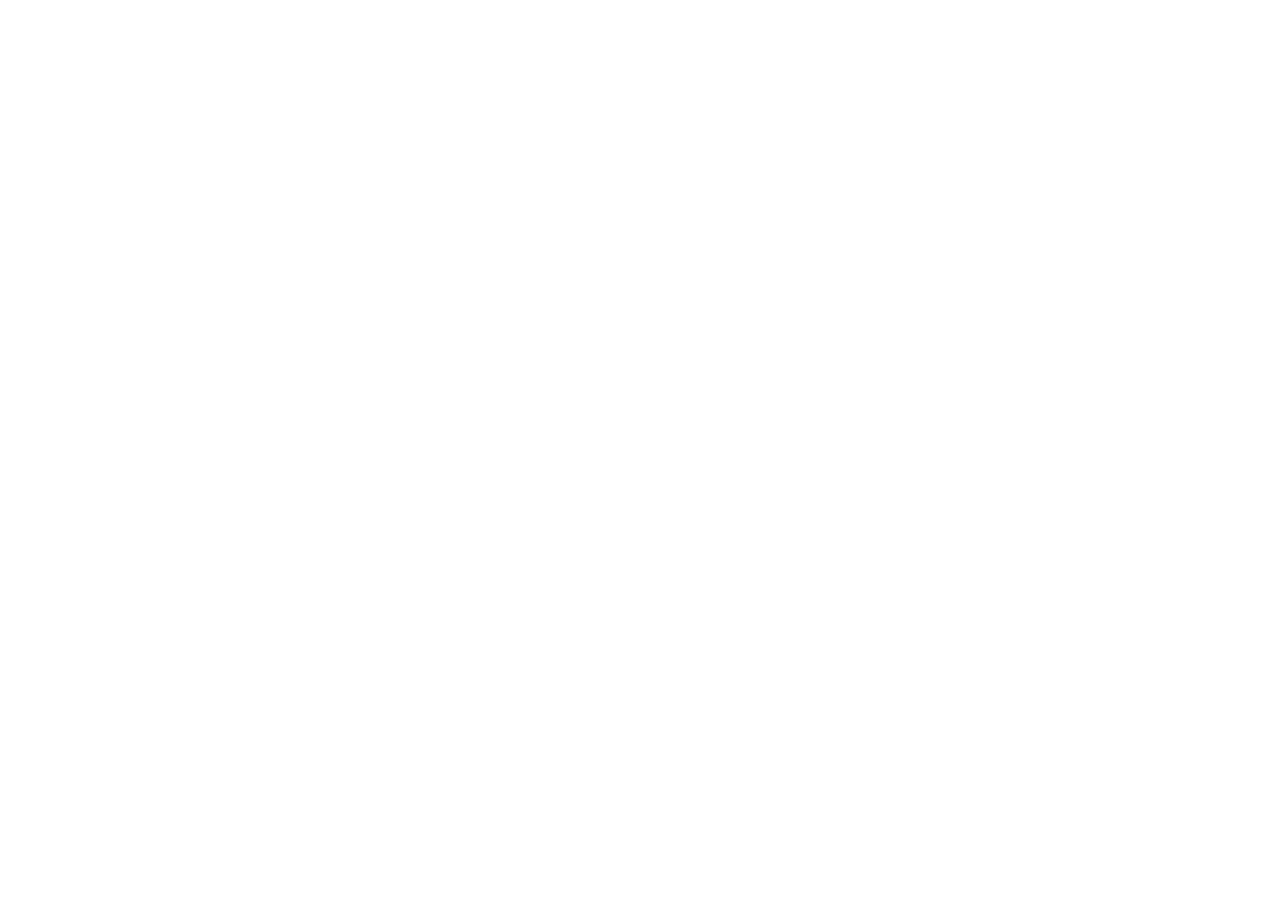
==== contact.html @ 3e422124 "index modificado" ====
<!DOCTYPE html>
<html lang="en">
<head>
    <meta charset="UTF-8">
    <meta name="viewport" content="width=device-width, initial-scale=1.0">
    <title>Document</title>
</head>
<body>
    
</body>
</html>
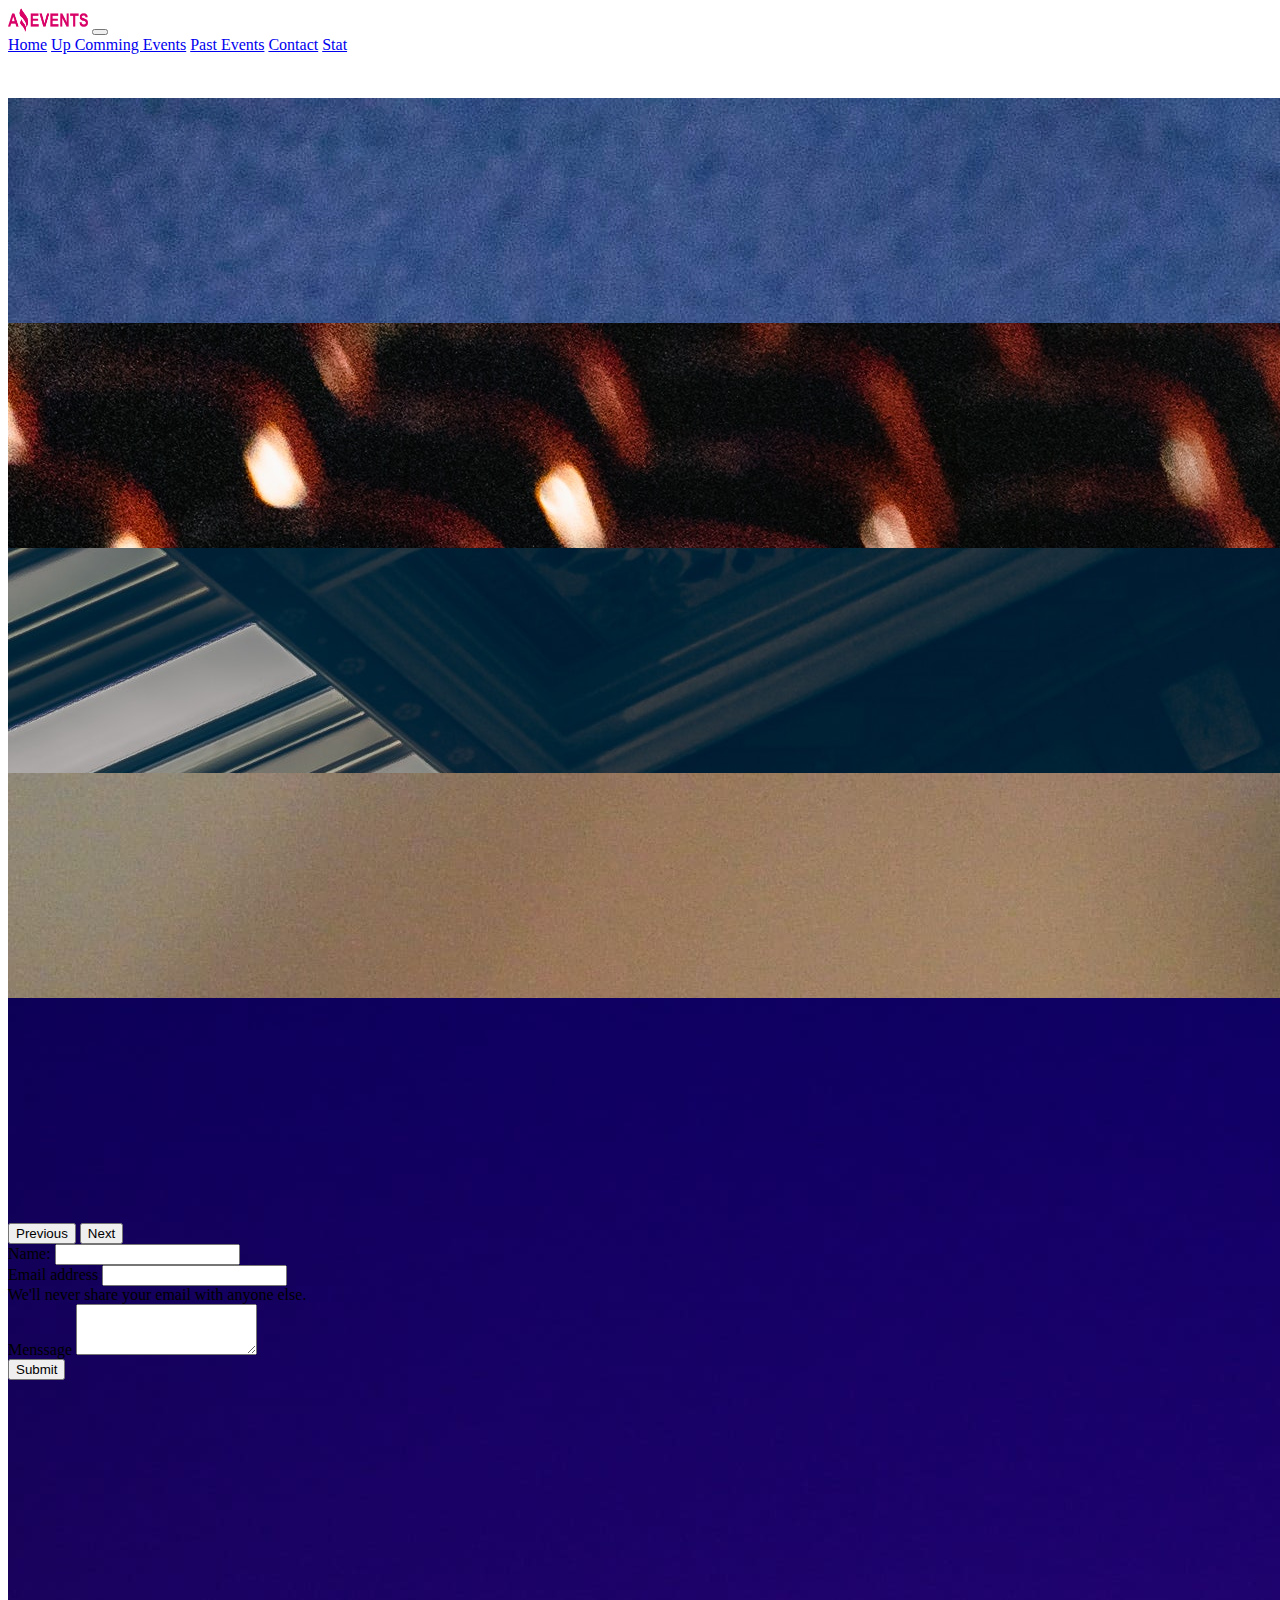
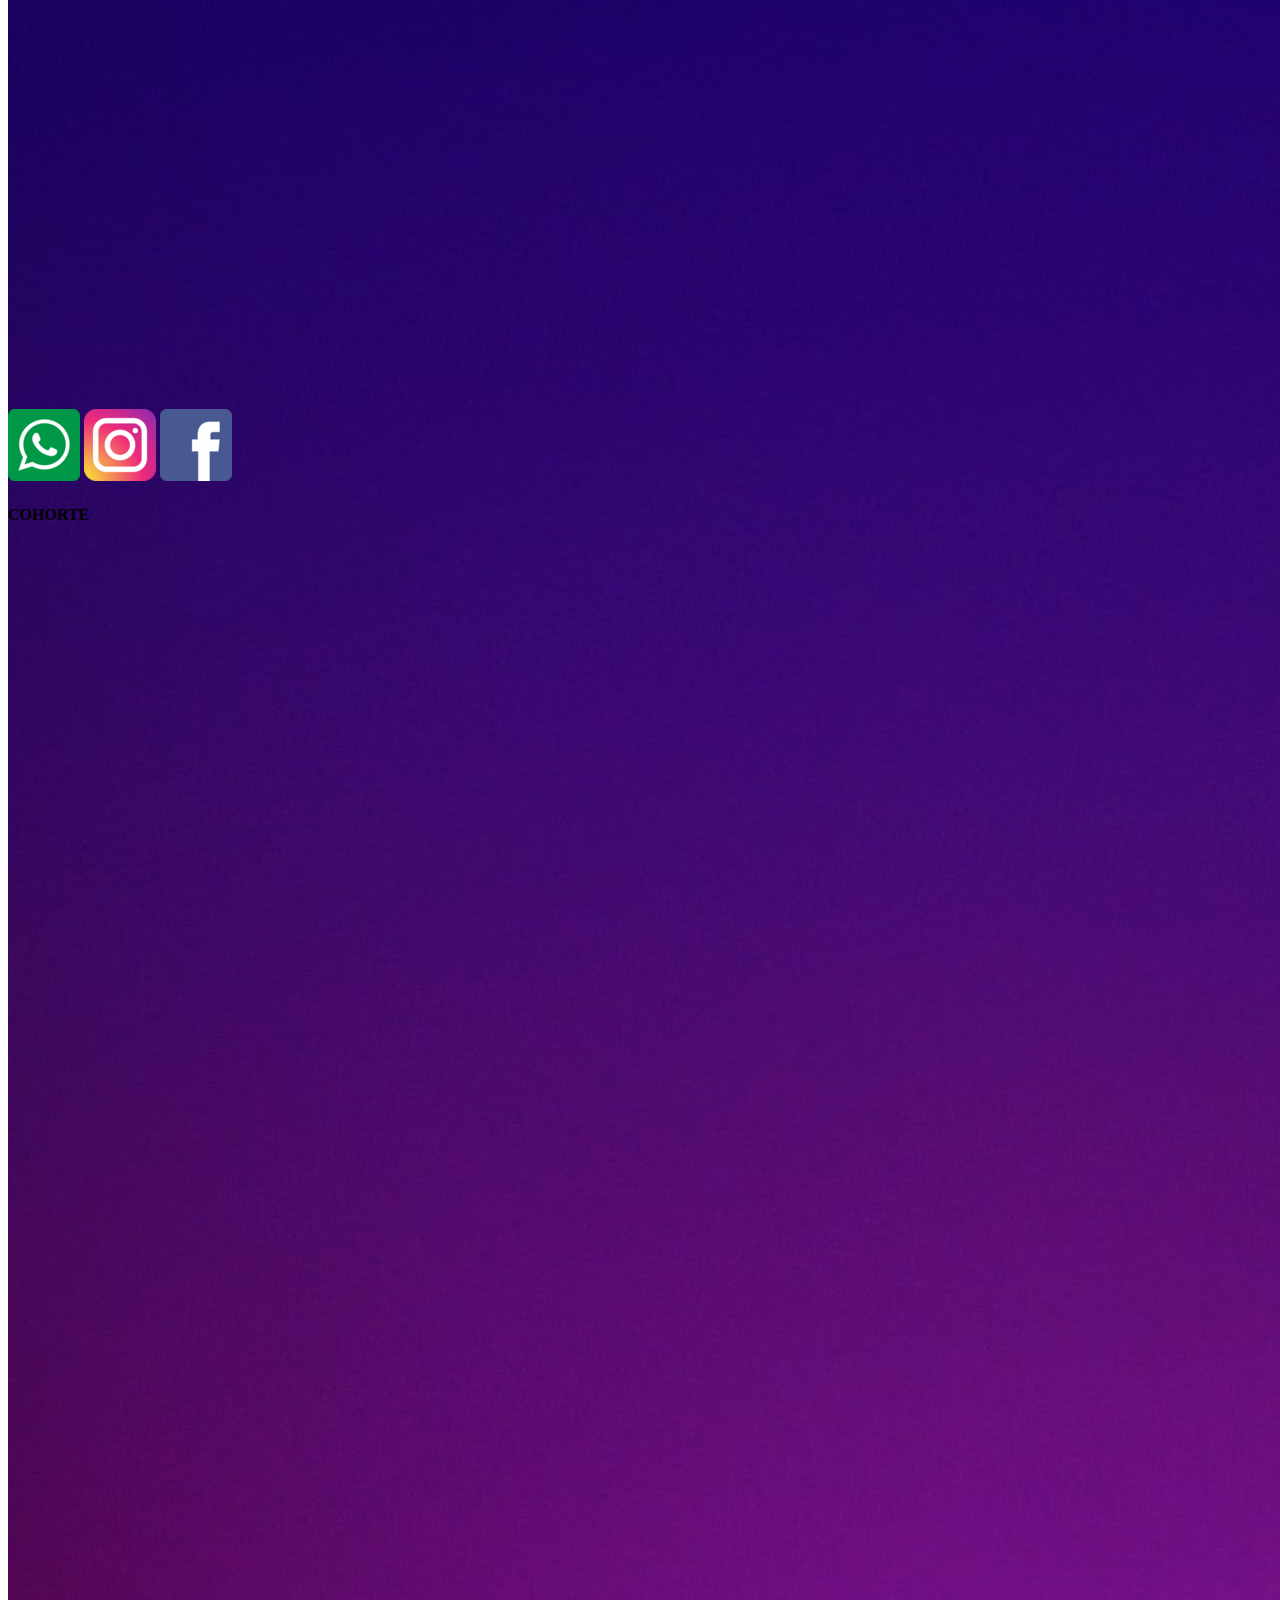
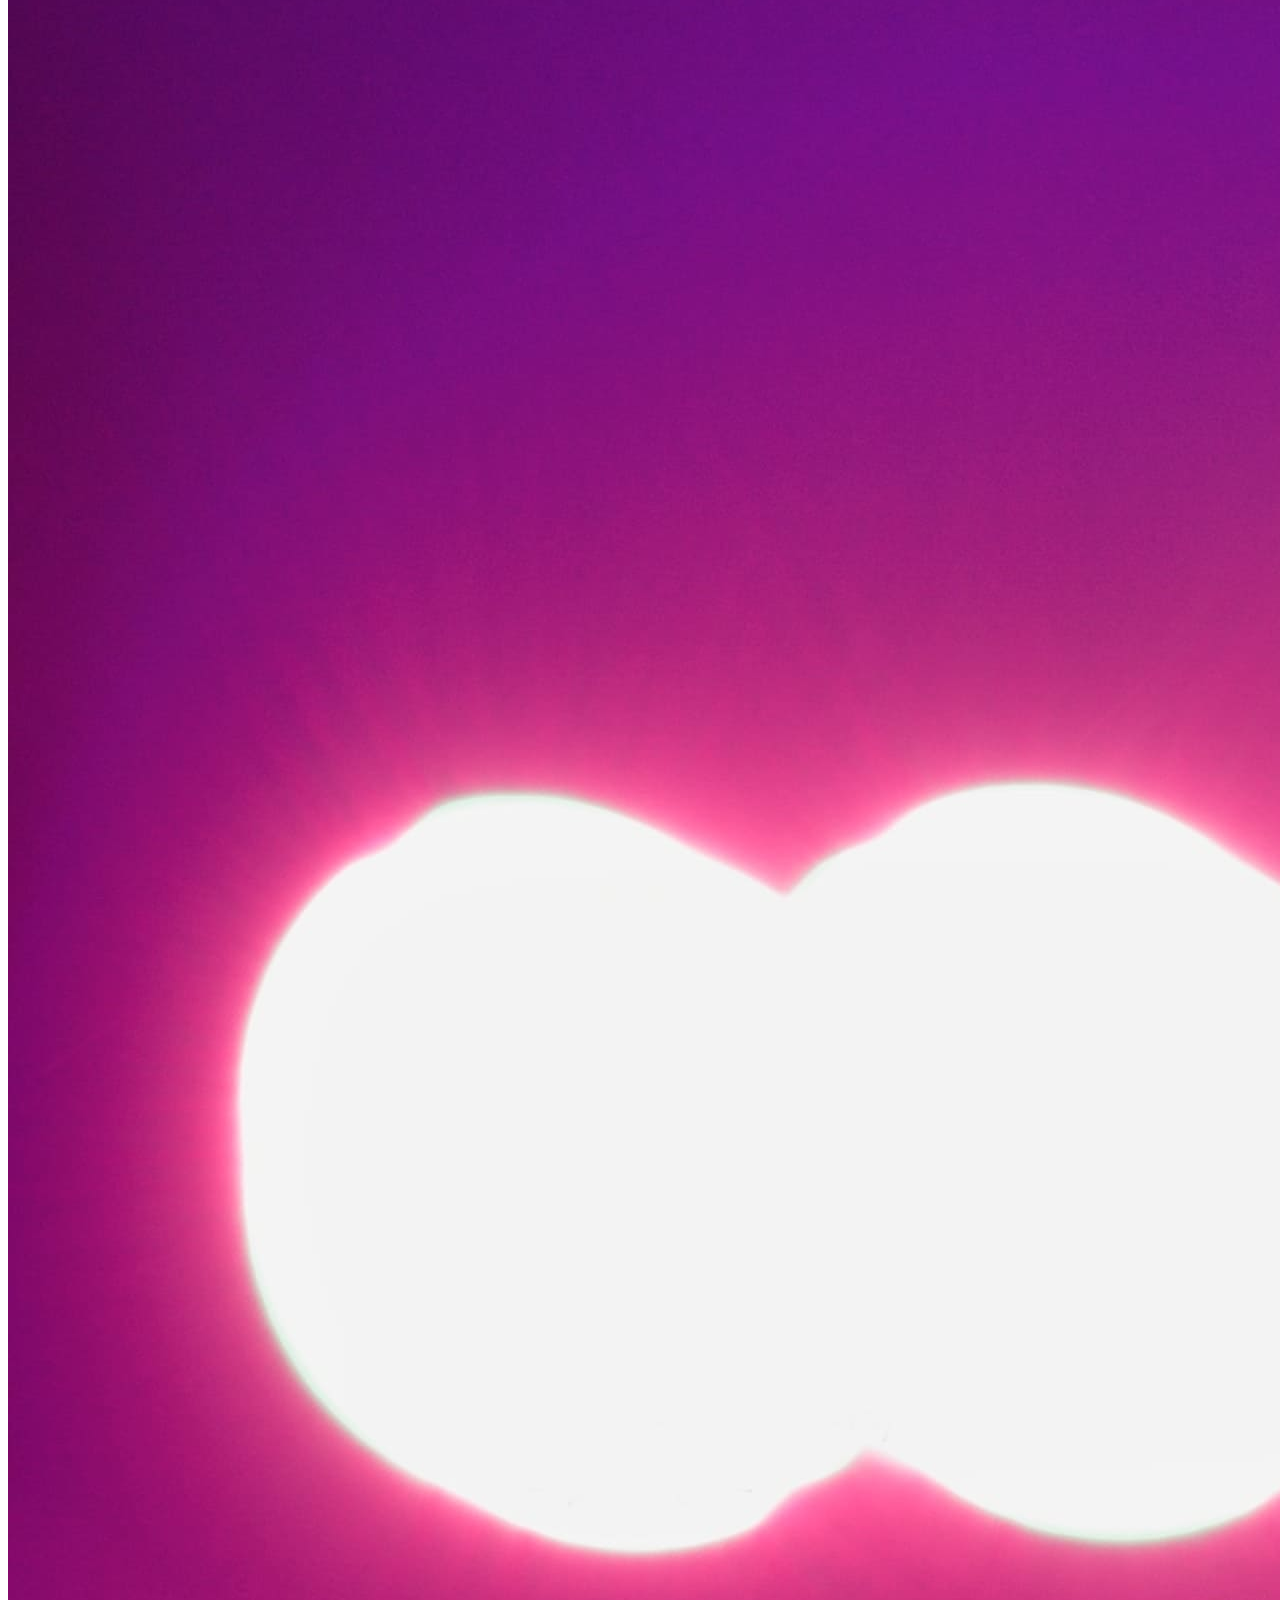
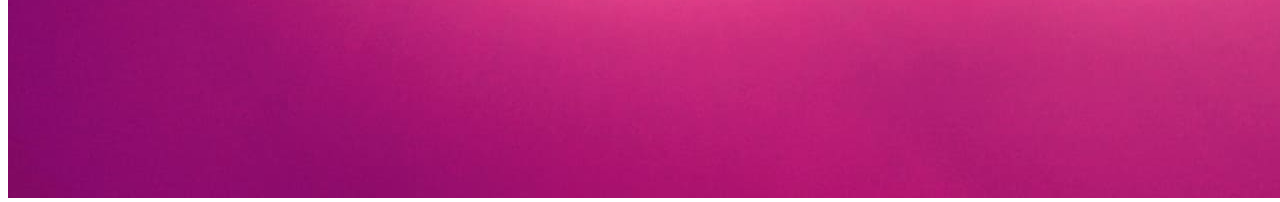
==== commit ed77a131: "agregue contenido" ====
--- a/contact.html
+++ b/contact.html
@@ -1,10 +1,105 @@
 <!DOCTYPE html>
 <html lang="en">
-<head>
-    <meta charset="UTF-8">
-    <meta name="viewport" content="width=device-width, initial-scale=1.0">
-    <title>Document</title>
-</head>
+    <head>
+        <meta charset="UTF-8">
+        <meta name="viewport" content="width=device-width, initial-scale=1.0">
+        <title>Amanzing Events</title>
+        <link rel="shortcut icon" href="./favicon.png" type="image/x-icon">
+        <link rel="stylesheet" href="./style.css">
+        <link href="https://cdn.jsdelivr.net/npm/bootstrap@5.3.2/dist/css/bootstrap.min.css" rel="stylesheet"
+            integrity="sha384-T3c6CoIi6uLrA9TneNEoa7RxnatzjcDSCmG1MXxSR1GAsXEV/Dwwykc2MPK8M2HN" crossorigin="anonymous">
+    
+    </head>
+    
+    <body>
+        <header>
+            <nav class="navbar navbar-expand-lg bg-body-tertiary">
+                <div class="container ">
+                    <img src="./amazing_brand.png" alt="Logo" width="80" height="24" class="d-inline-block align-text-top">
+                    <button class="navbar-toggler" type="button" data-bs-toggle="collapse"
+                        data-bs-target="#navbarNavAltMarkup" aria-controls="navbarNavAltMarkup" aria-expanded="false"
+                        aria-label="Toggle navigation">
+                        <span class="navbar-toggler-icon"></span>
+                    </button>
+                    <div class="collapse navbar-collapse" id="navbarNavAltMarkup ">
+                        <div class="navbar-nav d-flex p-2 flex-grow-1 justify-content-end ">
+                            <a class="nav-link active border border border-info rounded m-2" aria-current="page"
+                                href="./index.html">Home</a>
+                            <a class="nav-link border border border-info rounded m-2" href="./upcomingevents.html">Up
+                                Comming Events</a>
+                            <a class="nav-link border border border-info rounded m-2" href="./pastevents.html">Past
+                                Events</a>
+                            <a class="nav-link border border border-info rounded m-2" href="#">Contact</a>
+                            <a class="nav-link border border border-info rounded m-2" href="./stats.html">Stat</a>
+    
+                        </div>
+                    </div>
+                </div>
+            </nav>
+        </header>
+        <div id="carouselExample" class="carouselslide p-3 ">
+            <div class="carousel-inner">
+                <div class="carousel-item active ">
+                    <img src="./optional_banner_1.jpg" class="d-block w-100" alt="...">
+                </div>
+                <div class="carousel-item">
+                    <img src="./optional_banner_2.jpg" class="d-block w-100" alt="...">
+                </div>
+                <div class="carousel-item">
+                    <img src="./optional_banner_3.jpg" class="d-block w-100" alt="...">
+                </div>
+                <div class="carousel-item">
+                    <img src="./optional_banner_4.jpg" class="d-block w-100" alt="...">
+                </div>
+                <div class="carousel-item">
+                    <img src="./optional_banner_5.jpg" class="d-block w-25" alt="...">
+                </div>
+            </div>
+            <div></div>
+            <button class="carousel-control-prev" type="button" data-bs-target="#carouselExample" data-bs-slide="prev">
+                <span class="carousel-control-prev-icon" aria-hidden="true"></span>
+                <span class="visually-hidden">Previous</span>
+            </button>
+            <button class="carousel-control-next" type="button" data-bs-target="#carouselExample" data-bs-slide="next">
+                <span class="carousel-control-next-icon" aria-hidden="true"></span>
+                <span class="visually-hidden">Next</span>
+            </button>
+        </div>
+        <main class="d-flex  flex-column  align-items-center ">
+            
+            <form class=" w-50" >
+                <div class="mb-3">
+                    <label for="usr">Name:</label>
+                    <input type="text" class="form-control" id="usr">
+                  </div>
+                <div class="mb-3">
+                  <label for="exampleInputEmail1" class="form-label">Email address</label>
+                  <input type="email" class="form-control" id="exampleInputEmail1" aria-describedby="emailHelp">
+                  <div id="emailHelp" class="form-text">We'll never share your email with anyone else.</div>
+                </div>
+                <div class="mb-3">
+                    <label for="exampleFormControlTextarea1" class="form-label">Menssage</label>
+                    <textarea class="form-control" id="exampleFormControlTextarea1" rows="3"></textarea>
+                  </div>
+                
+                <button type="submit" class="btn btn-dark w-25 d-flex text-light text-center align-items-center">Submit</button>
+              </form>
+        </main>
+        <footer class=" d-flex justify-content-star align-items-center bg-body-tertiary text-warning">
+            <div class="container ">
+                <img class="m-4 " src="./whatsapp.png" alt="wt">
+                <img class="m-4" src="./instagram.png" alt="ig">
+                <img class="m-4" src="./facebook.png" alt="fb">
+            </div>
+            <div class="d-flex">
+                <h4 class="align-self-end  align-items-center">COHORTE</h4>
+            </div>
+        </footer>
+    
+    
+        <script src="https://cdn.jsdelivr.net/npm/bootstrap@5.3.2/dist/js/bootstrap.bundle.min.js"
+            integrity="sha384-C6RzsynM9kWDrMNeT87bh95OGNyZPhcTNXj1NW7RuBCsyN/o0jlpcV8Qyq46cDfL"
+            crossorigin="anonymous"></script>
 <body>
     
 </body>
--- a/style.css
+++ b/style.css
@@ -0,0 +1,17 @@
+main{
+    min-height: 85vh;
+    background-color: darkgray;
+
+}
+header{
+    min-height: 10vh;
+}
+footer{
+    min-height: 5vh;
+}
+.carousel-item{
+    max-height: 25vh;
+background-position-y: 25%;
+
+
+}
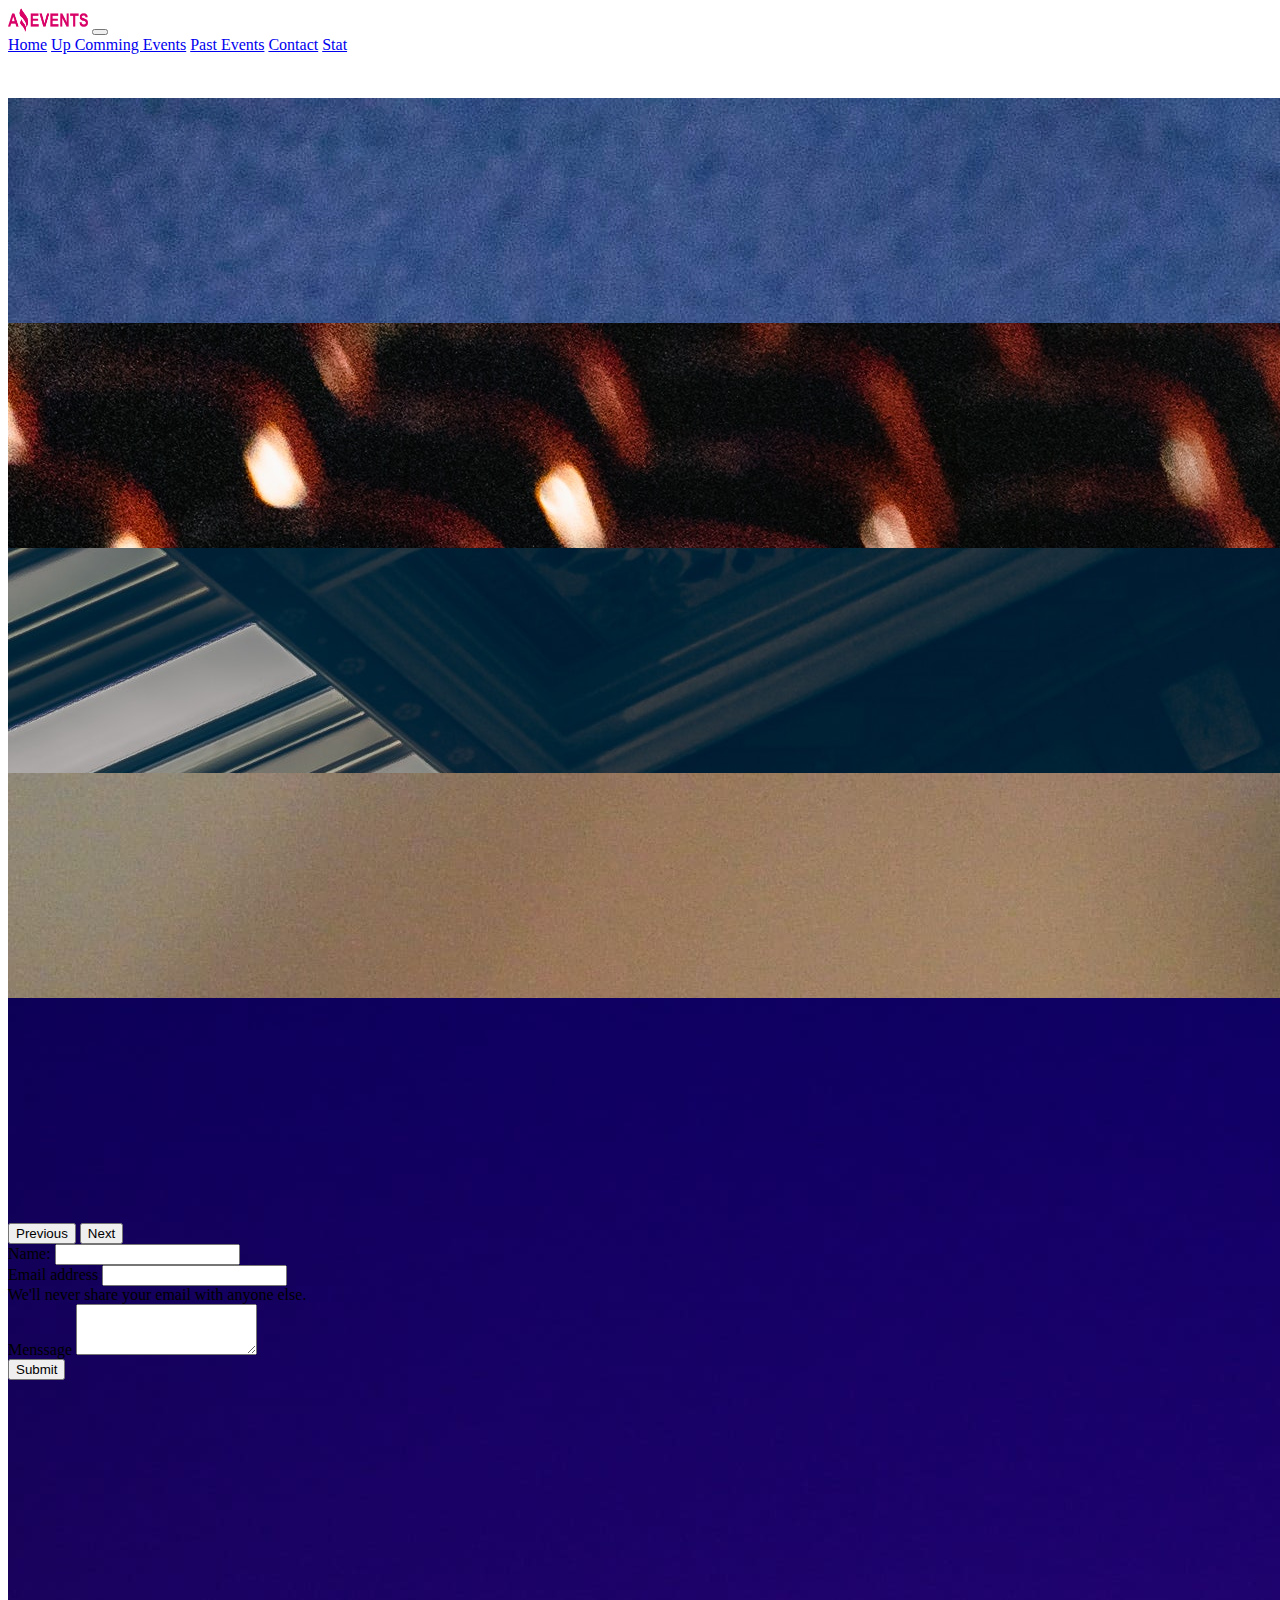
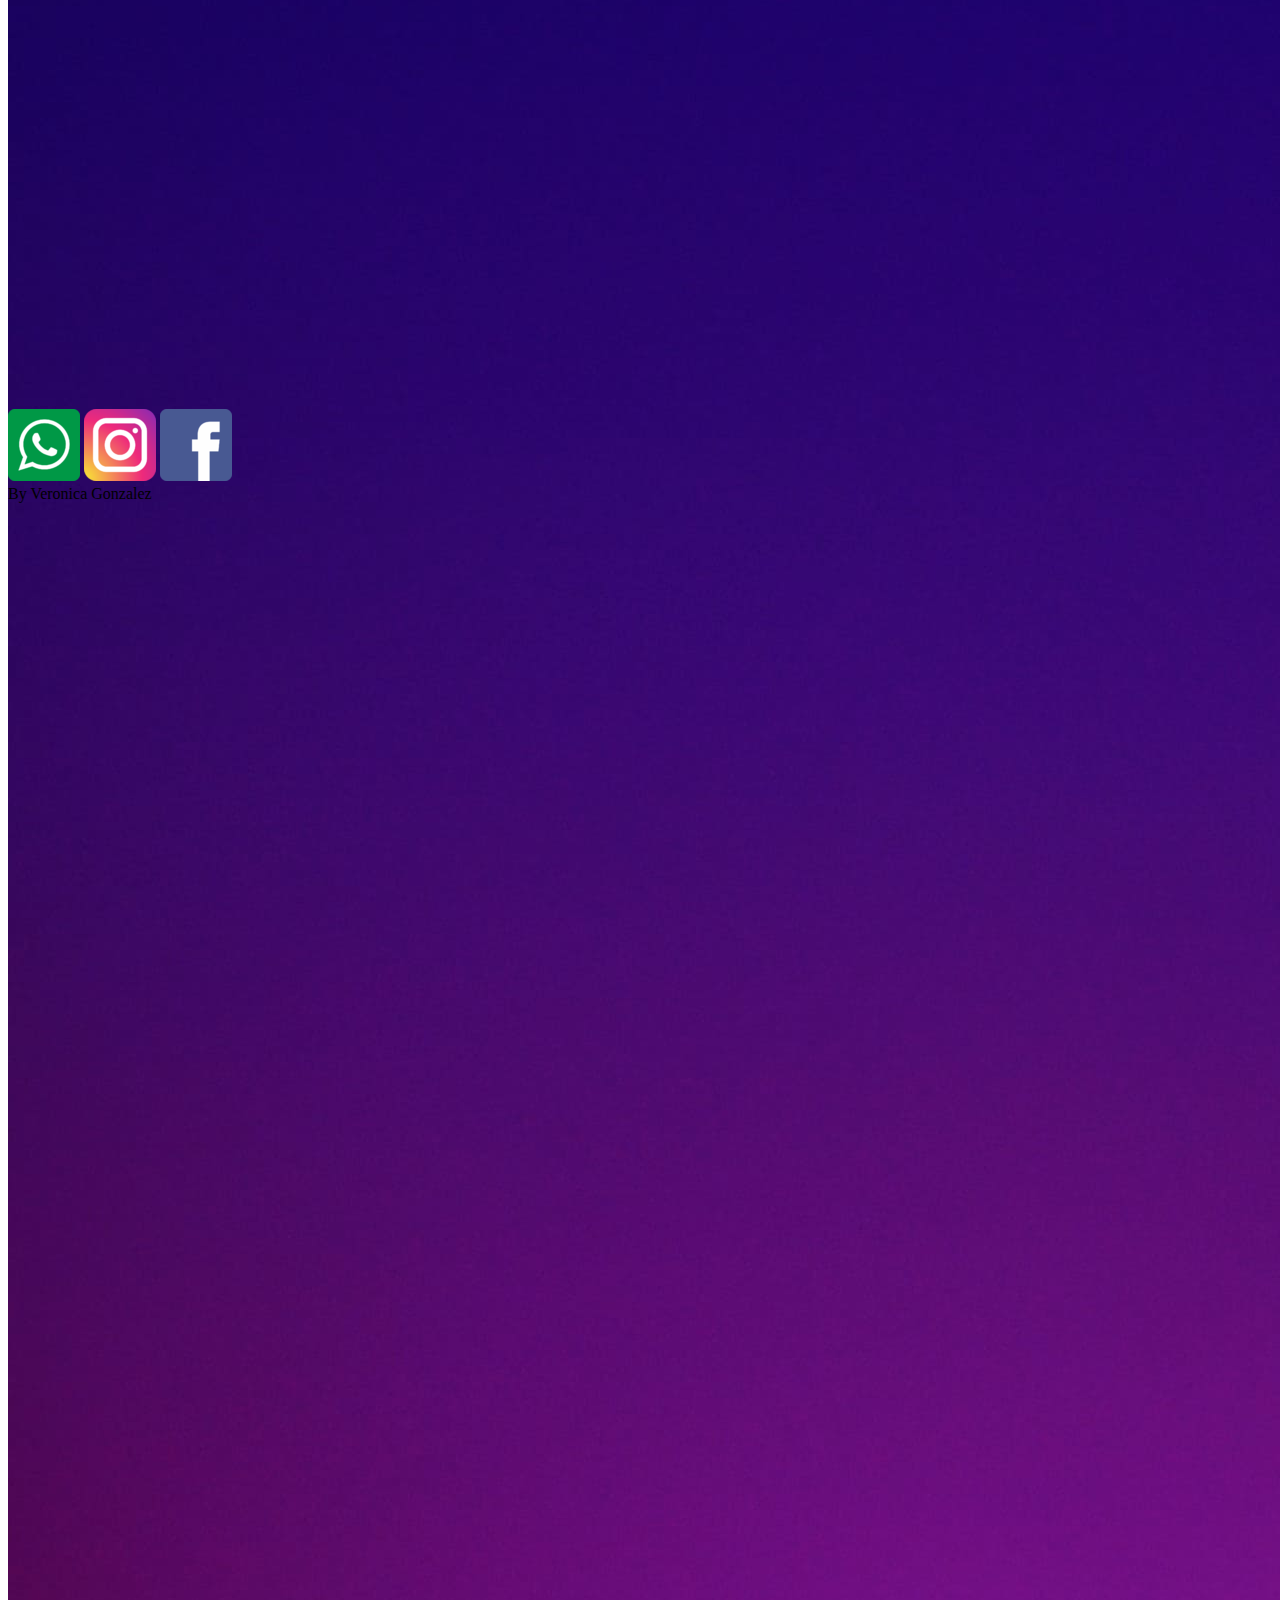
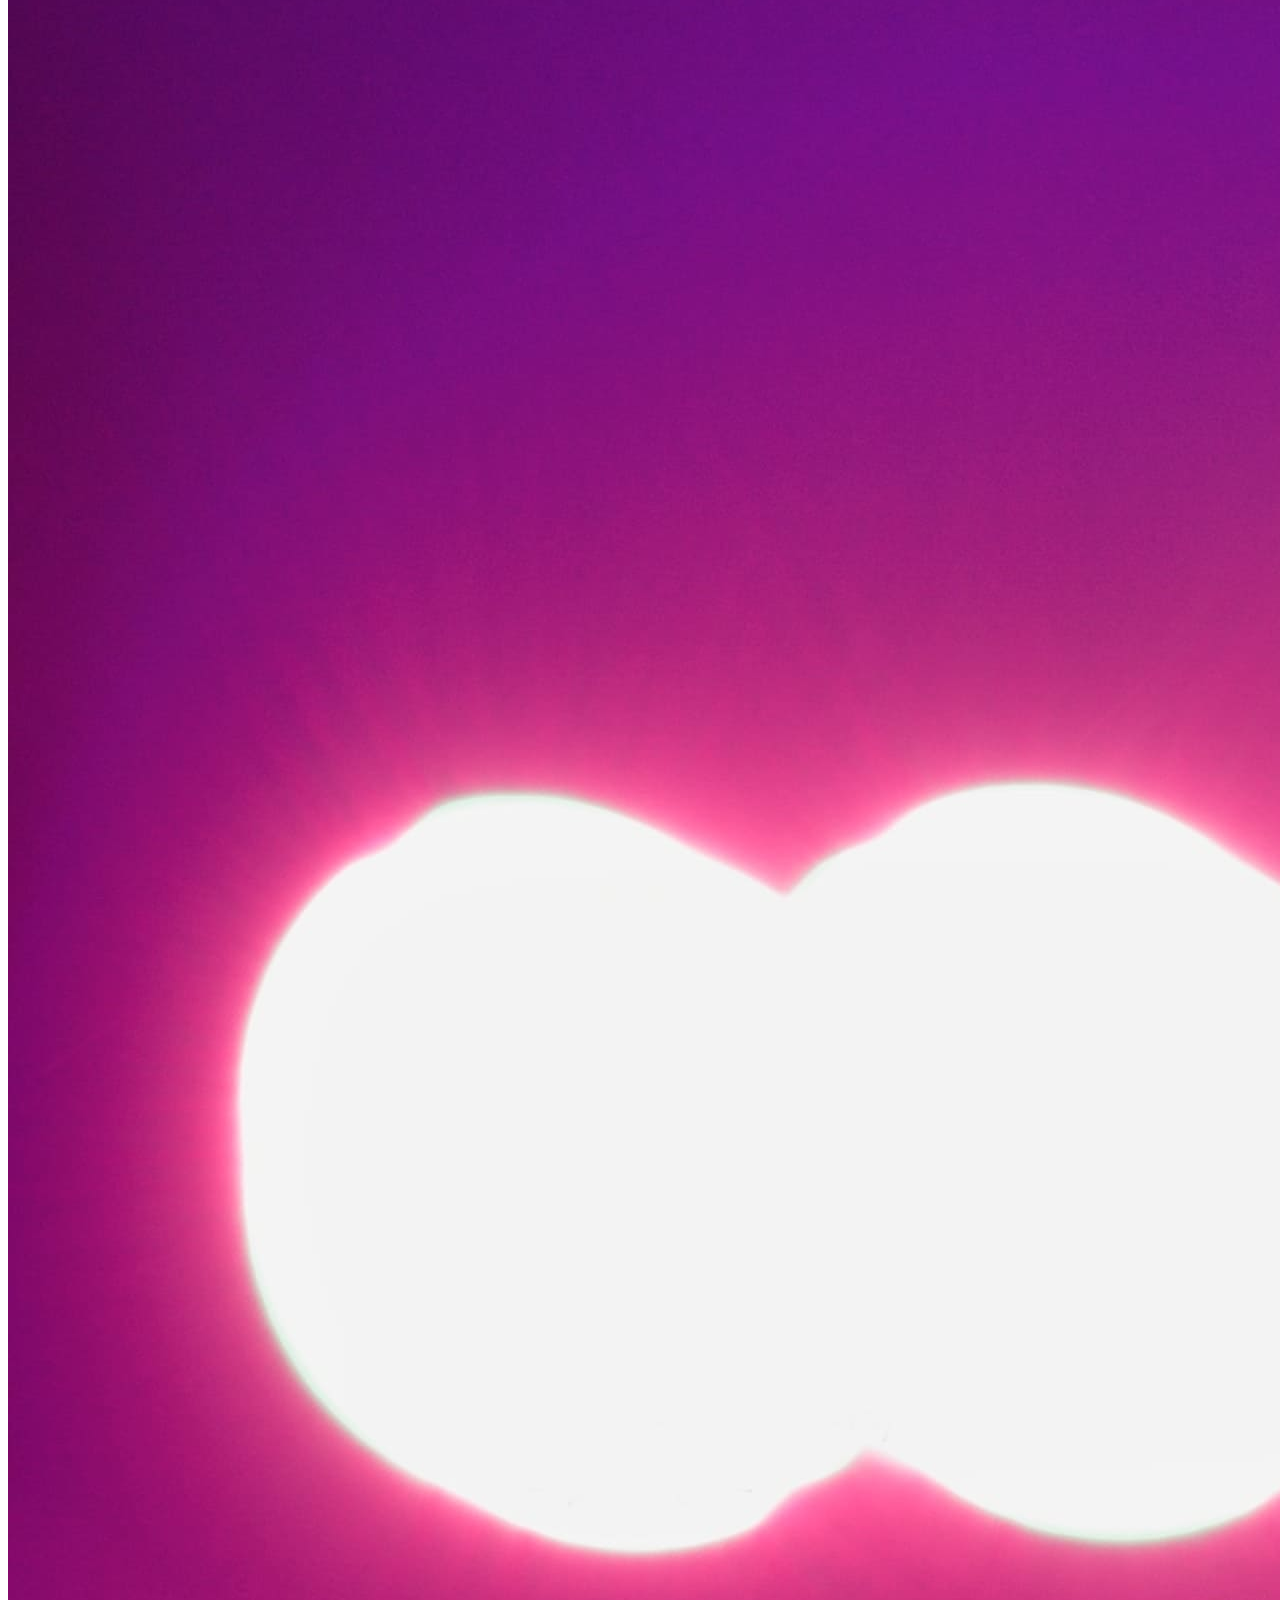
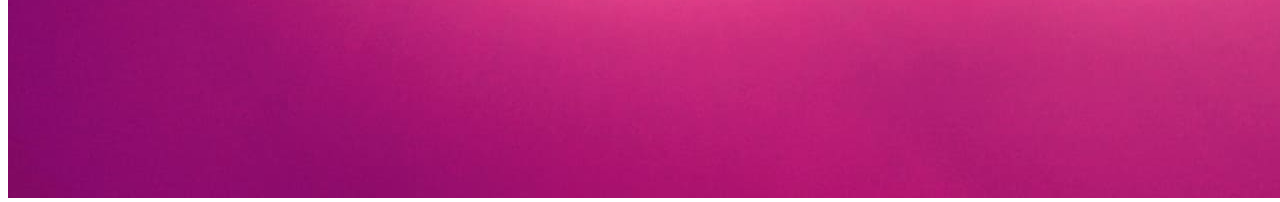
==== commit c70dd93b: "areglos" ====
--- a/contact.html
+++ b/contact.html
@@ -37,10 +37,10 @@
                 </div>
             </nav>
         </header>
-        <div id="carouselExample" class="carouselslide p-3 ">
+        <div id="carouselExampleRide" class="carousel slide" data-bs-ride="true">
             <div class="carousel-inner">
-                <div class="carousel-item active ">
-                    <img src="./optional_banner_1.jpg" class="d-block w-100" alt="...">
+                <div class="carousel-item active w-100 h-25">
+                    <img src="./optional_banner_1.jpg" class="d-block w-100 " alt="...">
                 </div>
                 <div class="carousel-item">
                     <img src="./optional_banner_2.jpg" class="d-block w-100" alt="...">
@@ -52,22 +52,23 @@
                     <img src="./optional_banner_4.jpg" class="d-block w-100" alt="...">
                 </div>
                 <div class="carousel-item">
-                    <img src="./optional_banner_5.jpg" class="d-block w-25" alt="...">
+                    <img src="./optional_banner_5.jpg" class="d-block w-100" alt="...">
                 </div>
             </div>
-            <div></div>
-            <button class="carousel-control-prev" type="button" data-bs-target="#carouselExample" data-bs-slide="prev">
+            <button class="carousel-control-prev" type="button" data-bs-target="#carouselExampleRide"
+                data-bs-slide="prev">
                 <span class="carousel-control-prev-icon" aria-hidden="true"></span>
                 <span class="visually-hidden">Previous</span>
             </button>
-            <button class="carousel-control-next" type="button" data-bs-target="#carouselExample" data-bs-slide="next">
+            <button class="carousel-control-next" type="button" data-bs-target="#carouselExampleRide"
+                data-bs-slide="next">
                 <span class="carousel-control-next-icon" aria-hidden="true"></span>
                 <span class="visually-hidden">Next</span>
             </button>
         </div>
-        <main class="d-flex  flex-column  align-items-center ">
+        <main class="d-flex  flex-column  align-items-center m-2 ">
             
-            <form class=" w-50" >
+            <form class=" w-50 h-auto" >
                 <div class="mb-3">
                     <label for="usr">Name:</label>
                     <input type="text" class="form-control" id="usr">
@@ -87,14 +88,15 @@
         </main>
         <footer class=" d-flex justify-content-star align-items-center bg-body-tertiary text-warning">
             <div class="container ">
-                <img class="m-4 " src="./whatsapp.png" alt="wt">
-                <img class="m-4" src="./instagram.png" alt="ig">
-                <img class="m-4" src="./facebook.png" alt="fb">
+                <img class="m-2 " src="./whatsapp.png" alt="wt">
+                <img class="m-2" src="./instagram.png" alt="ig">
+                <img class="m-2" src="./facebook.png" alt="fb">
             </div>
             <div class="d-flex">
-                <h4 class="align-self-end  align-items-center">COHORTE</h4>
+                <span class="align-self-end w-25">By Veronica Gonzalez</span>
             </div>
         </footer>
+    
     
     
         <script src="https://cdn.jsdelivr.net/npm/bootstrap@5.3.2/dist/js/bootstrap.bundle.min.js"
--- a/style.css
+++ b/style.css
@@ -1,6 +1,6 @@
 main{
     min-height: 85vh;
-    background-color: darkgray;
+    background-color: rgb(227, 222, 222);
 
 }
 header{
@@ -10,8 +10,12 @@
     min-height: 5vh;
 }
 .carousel-item{
-    max-height: 25vh;
-background-position-y: 25%;
+   
+
+  max-height: 25vh;
+
+    
+}
+    
 
 
-}
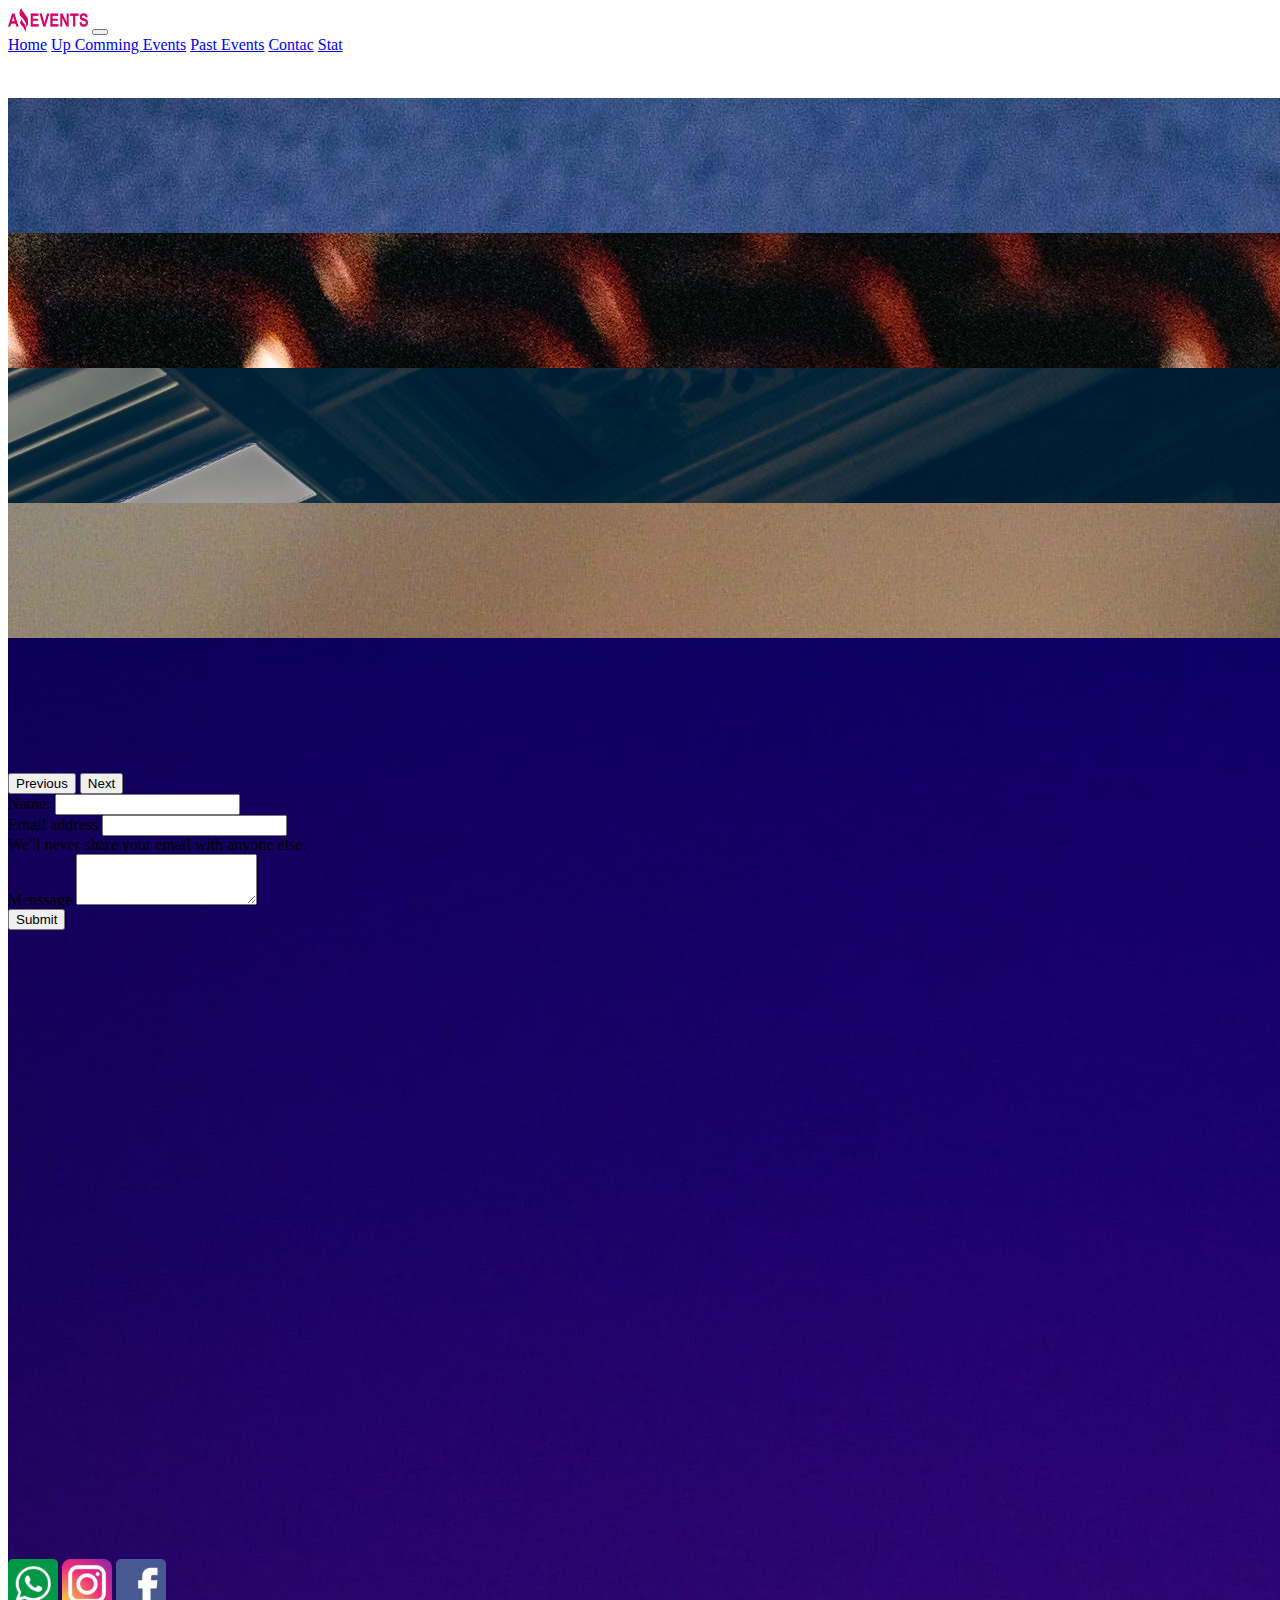
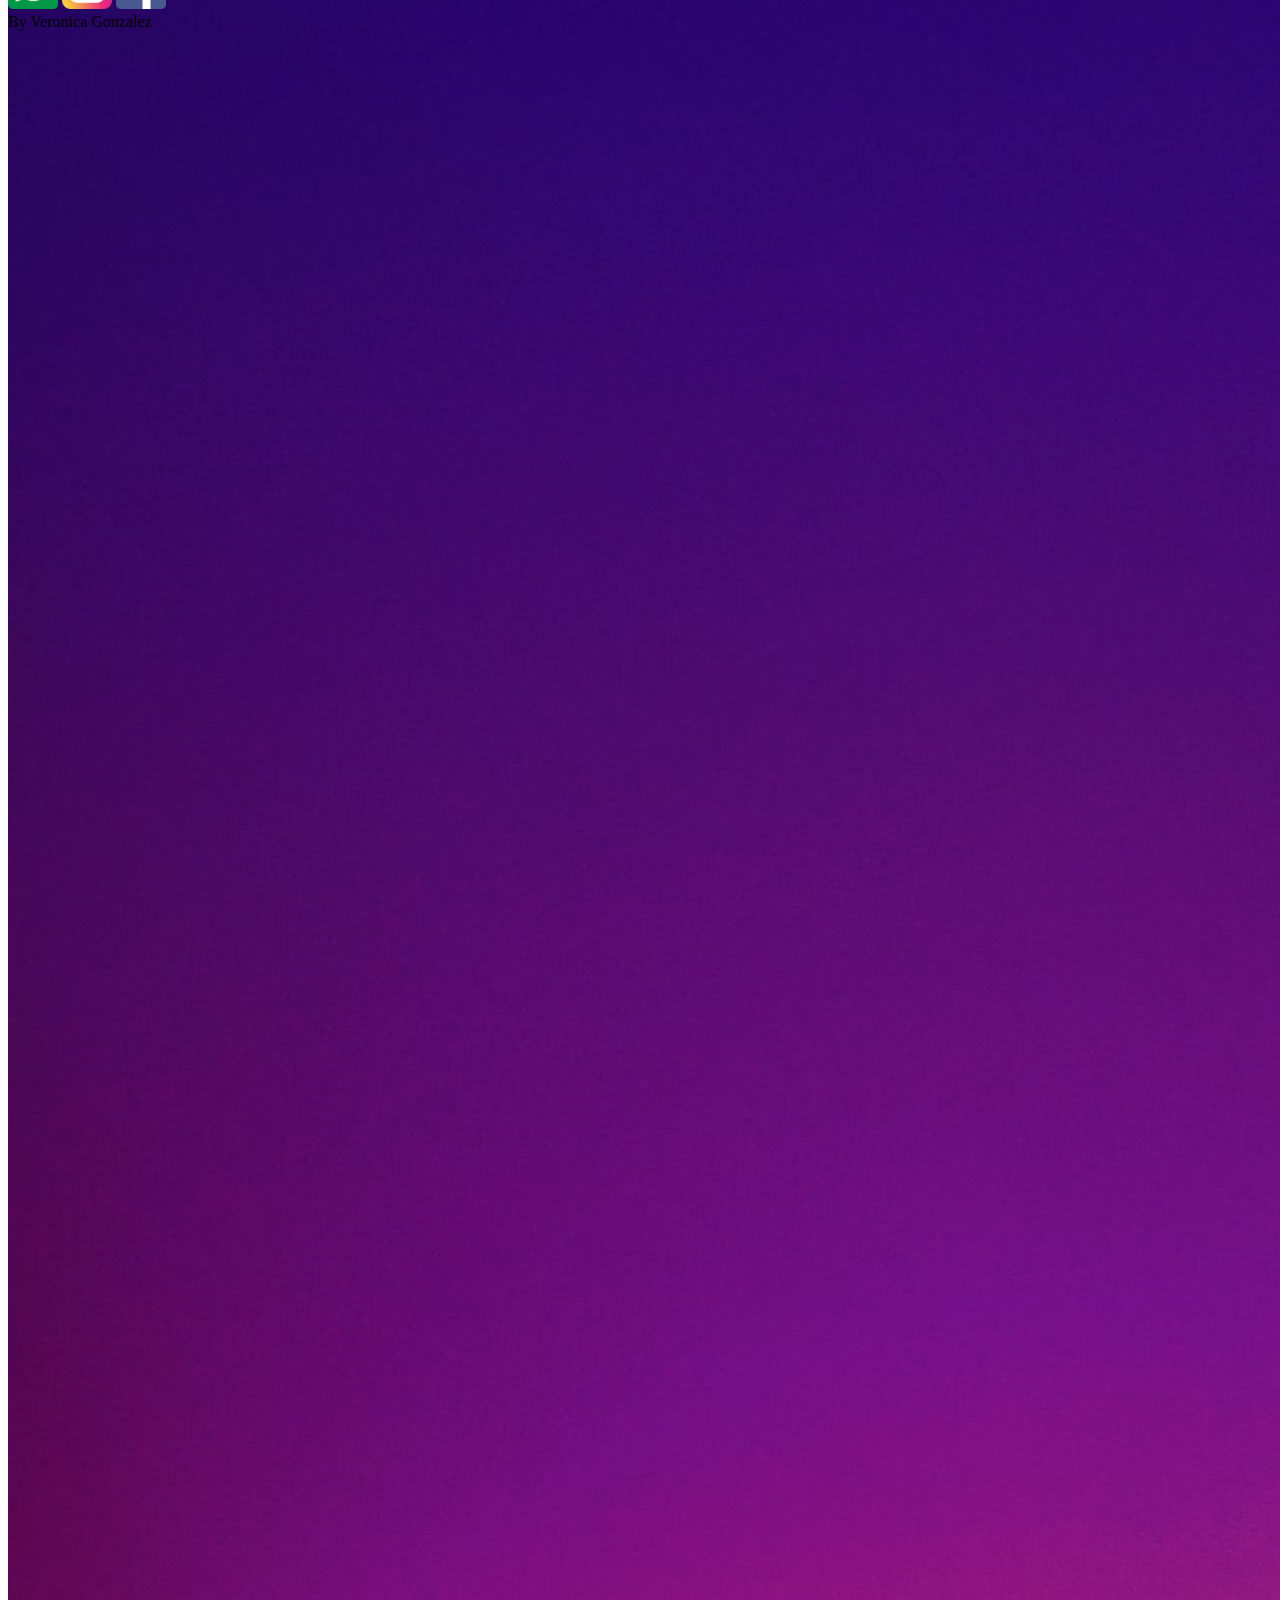
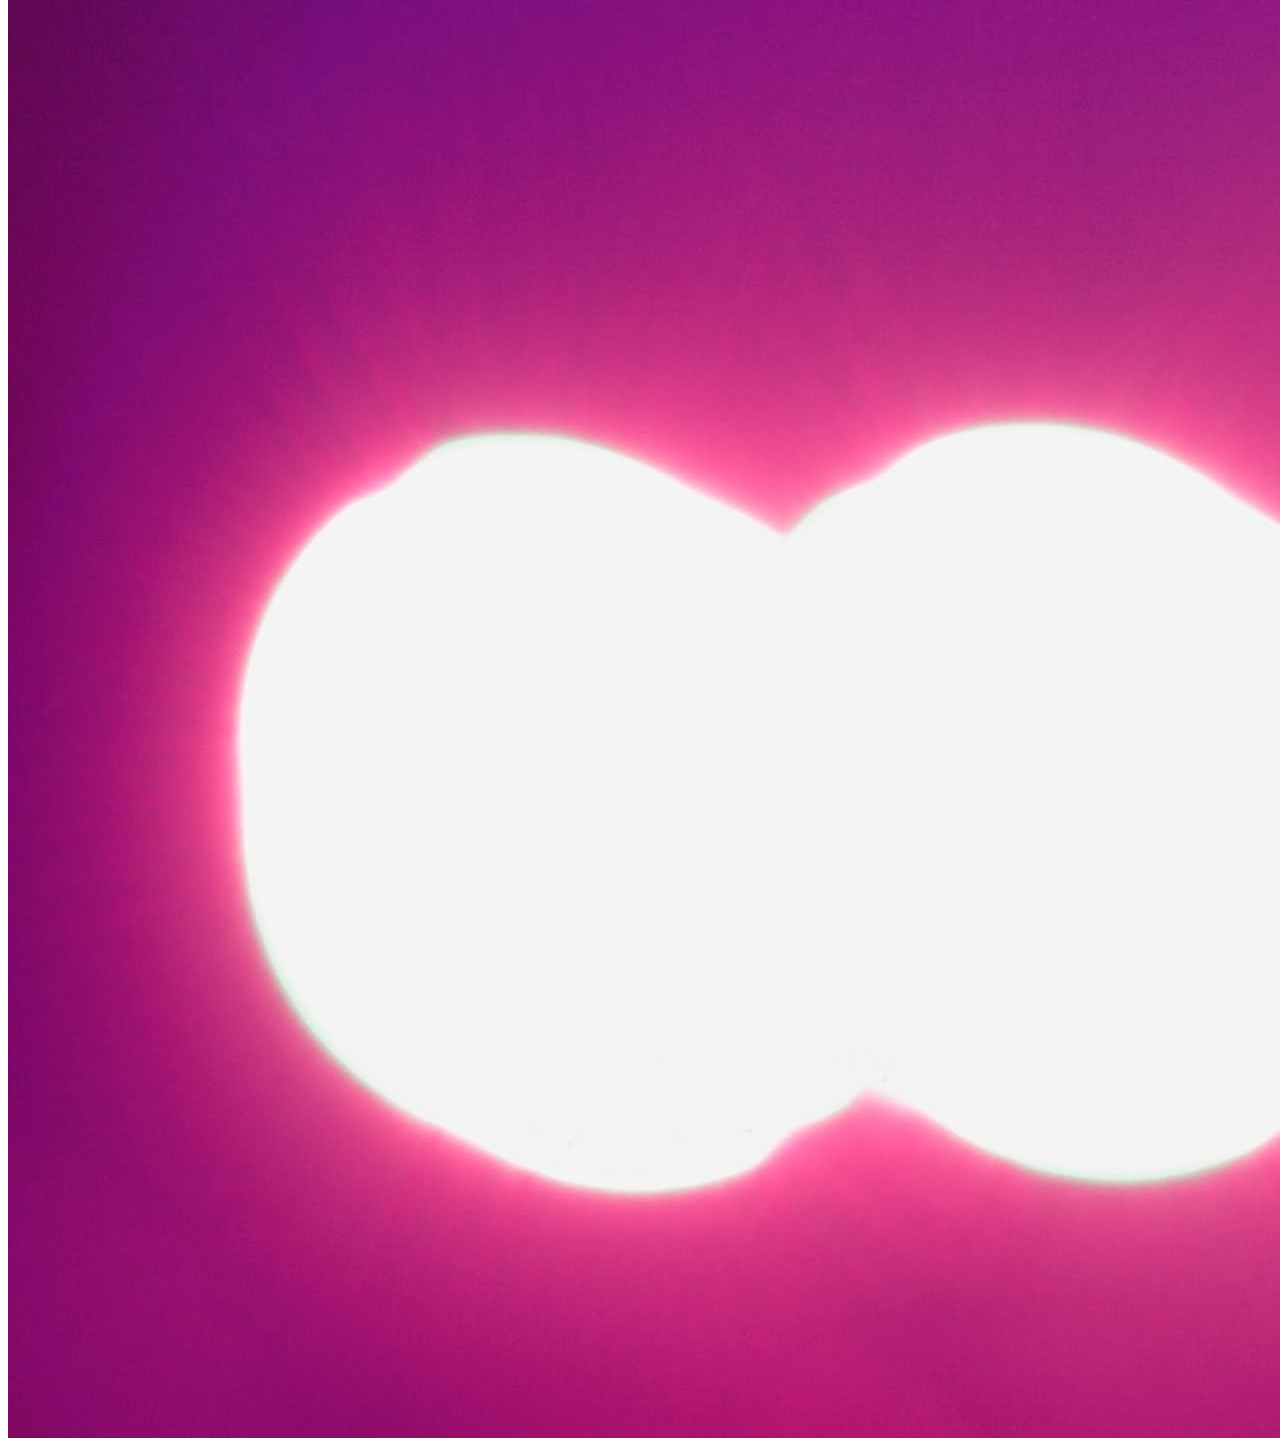
==== commit 1851d402: "actualizaciones" ====
--- a/contact.html
+++ b/contact.html
@@ -23,14 +23,14 @@
                     </button>
                     <div class="collapse navbar-collapse" id="navbarNavAltMarkup ">
                         <div class="navbar-nav d-flex p-2 flex-grow-1 justify-content-end ">
-                            <a class="nav-link active border border border-info rounded m-2" aria-current="page"
+                            <a class="nav-link active border border-3 border-info rounded m-2" aria-current="page"
                                 href="./index.html">Home</a>
-                            <a class="nav-link border border border-info rounded m-2" href="./upcomingevents.html">Up
+                            <a class="nav-link border border-3 border-info rounded m-2" href="./upcomingevents.html">Up
                                 Comming Events</a>
-                            <a class="nav-link border border border-info rounded m-2" href="./pastevents.html">Past
+                            <a class="nav-link border border-3 border-info rounded m-2" href="./pastevents.html">Past
                                 Events</a>
-                            <a class="nav-link border border border-info rounded m-2" href="#">Contact</a>
-                            <a class="nav-link border border border-info rounded m-2" href="./stats.html">Stat</a>
+                            <a class="nav-link border border-3 border-info rounded m-2" href="#">Contac</a>
+                            <a class="nav-link border border-3 border-info rounded m-2" href="./stats.html">Stat</a>
     
                         </div>
                     </div>
@@ -86,14 +86,14 @@
                 <button type="submit" class="btn btn-dark w-25 d-flex text-light text-center align-items-center">Submit</button>
               </form>
         </main>
-        <footer class=" d-flex justify-content-star align-items-center bg-body-tertiary text-warning">
+        <footer class=" d-flex justify-content-star align-items-center bg-body-tertiary text-info">
             <div class="container ">
-                <img class="m-2 " src="./whatsapp.png" alt="wt">
-                <img class="m-2" src="./instagram.png" alt="ig">
-                <img class="m-2" src="./facebook.png" alt="fb">
+                <img class="m-2" id= "imagenesRedes"src="./whatsapp.png" alt="wt">
+                <img class="m-2"  id= "imagenesRedes"src="./instagram.png" alt="ig">
+                <img class="m-2" id= "imagenesRedes"src="./facebook.png" alt="fb">
             </div>
             <div class="d-flex">
-                <span class="align-self-end w-25">By Veronica Gonzalez</span>
+                <span class="align-self-end ">By Veronica Gonzalez</span>
             </div>
         </footer>
     
--- a/style.css
+++ b/style.css
@@ -11,10 +11,14 @@
 }
 .carousel-item{
    
-
-  max-height: 25vh;
+max-height: 15vh;
+;
+  
 
     
+}
+#imagenesRedes{
+    width: 50px;
 }
     
 
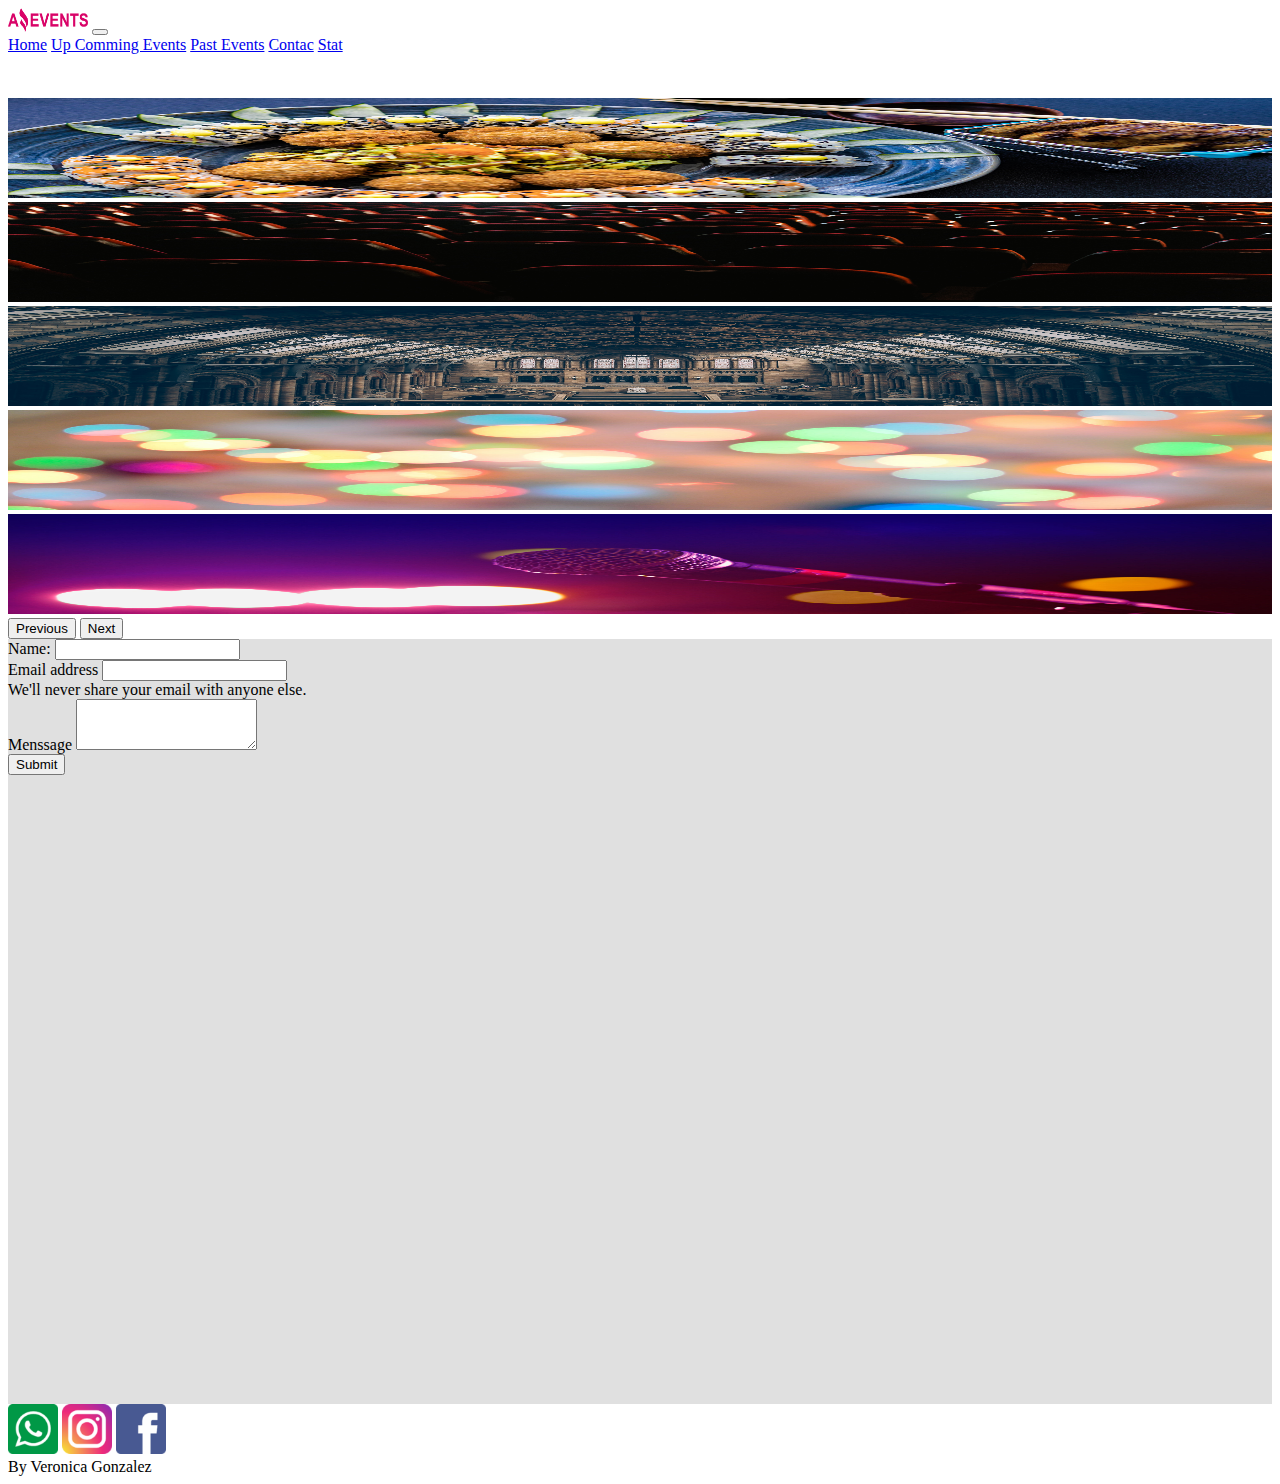
==== commit 8bbcf80a: "arreglos casi finales" ====
--- a/contact.html
+++ b/contact.html
@@ -66,7 +66,7 @@
                 <span class="visually-hidden">Next</span>
             </button>
         </div>
-        <main class="d-flex  flex-column  align-items-center m-2 ">
+        <main class="d-flex  flex-column  justify-content-center align-items-center m-2 ">
             
             <form class=" w-50 h-auto" >
                 <div class="mb-3">
@@ -83,7 +83,7 @@
                     <textarea class="form-control" id="exampleFormControlTextarea1" rows="3"></textarea>
                   </div>
                 
-                <button type="submit" class="btn btn-dark w-25 d-flex text-light text-center align-items-center">Submit</button>
+                <button type="submit" class="btn btn-dark d-flex justify-content-end ">Submit</button>
               </form>
         </main>
         <footer class=" d-flex justify-content-star align-items-center bg-body-tertiary text-info">
--- a/style.css
+++ b/style.css
@@ -1,6 +1,6 @@
 main{
     min-height: 85vh;
-    background-color: rgb(227, 222, 222);
+    background-color: rgba(224, 224, 224, 0.989);
 
 }
 header{
@@ -9,17 +9,21 @@
 footer{
     min-height: 5vh;
 }
-.carousel-item{
-   
-max-height: 15vh;
-;
+
+
+.carousel-inner{
+    
+}
+.carousel-inner img {
+    width: 100%;
+    max-height: 100px;
+    
   
-
-    
 }
 #imagenesRedes{
     width: 50px;
 }
+
     
 
 
